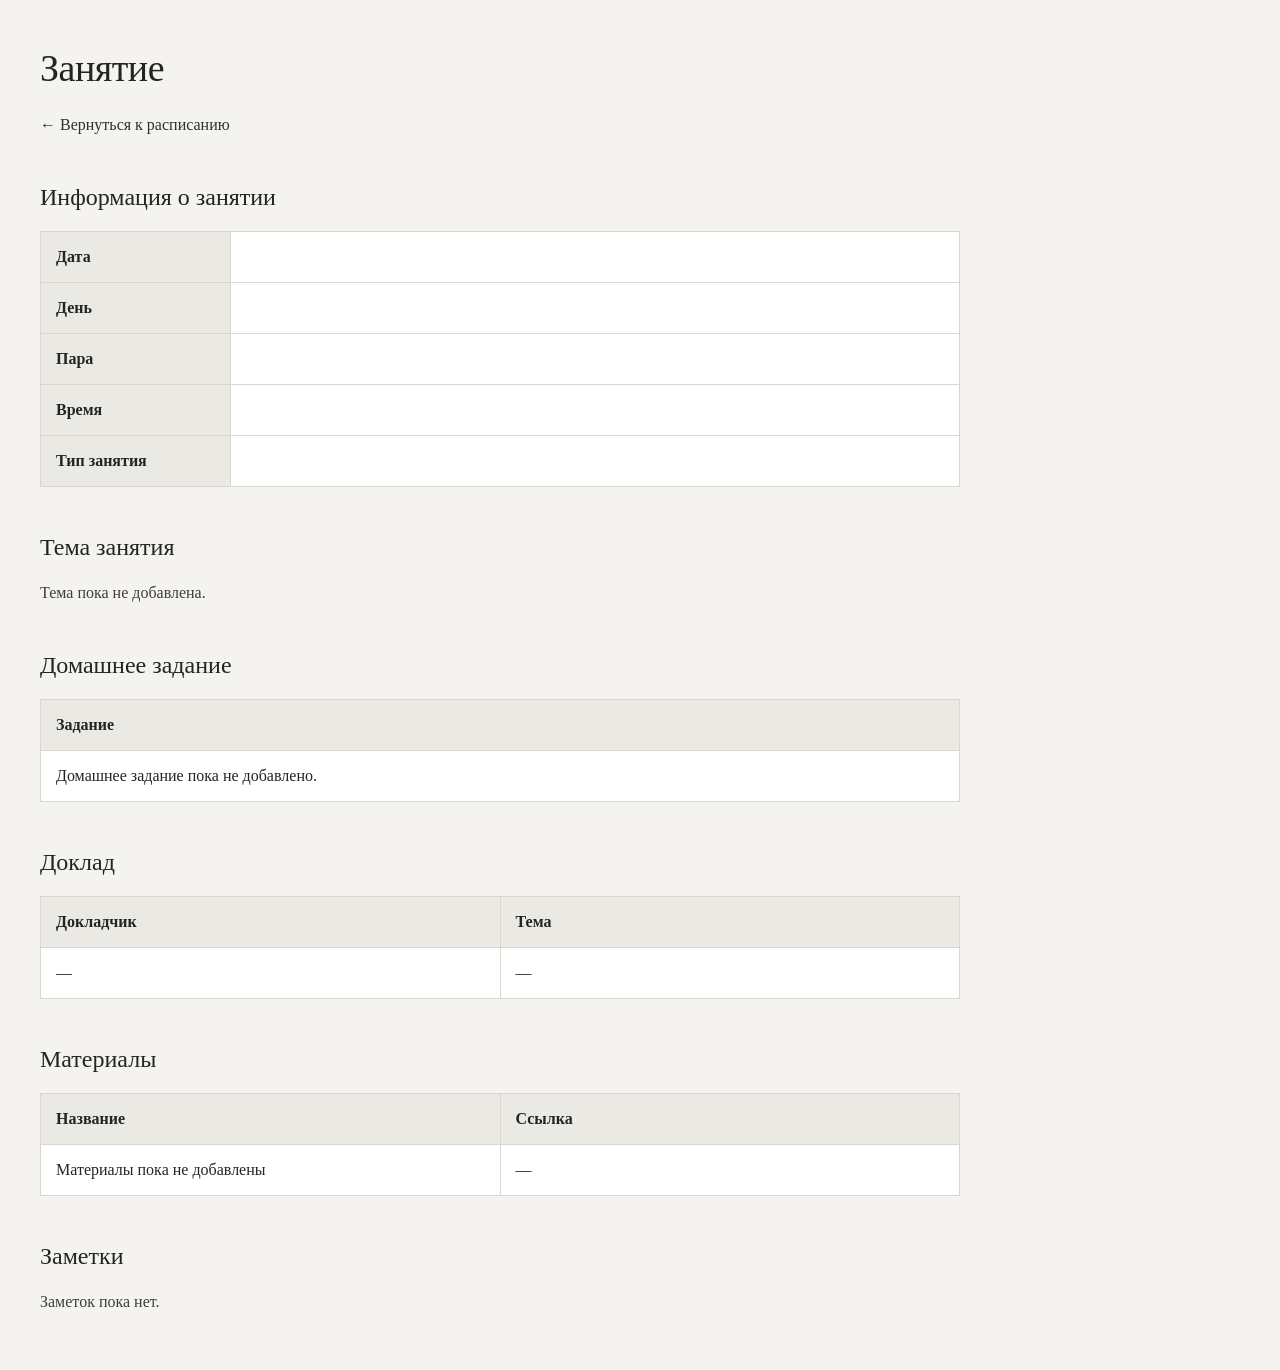
==== lesson.html @ 6598e794 "тело" ====
<!DOCTYPE html>
<html lang="ru">

<head>
    <meta charset="UTF-8">
    <title>Занятие</title>

    <link rel="stylesheet" href="style.css">
</head>

<body>

    <h1 id="subject">Занятие</h1>

    <p>
        <a href="index.html">← Вернуться к расписанию</a>
    </p>


    <h2>Информация о занятии</h2>

    <table border="1">

        <tr>
            <th>Дата</th>
            <td id="date"></td>
        </tr>

        <tr>
            <th>День</th>
            <td id="day"></td>
        </tr>

        <tr>
            <th>Пара</th>
            <td id="lessonNumber"></td>
        </tr>

        <tr>
            <th>Время</th>
            <td id="time"></td>
        </tr>

        <tr>
            <th>Тип занятия</th>
            <td id="lessonType"></td>
        </tr>

    </table>


    <h2>Тема занятия</h2>

    <p id="topic">
        Тема пока не добавлена.
    </p>


    <h2>Домашнее задание</h2>

<table border="1">

    <tr>
        <th>Задание</th>
    </tr>

    <tr>
        <td id="homework">
            Домашнее задание пока не добавлено.
        </td>
    </tr>

</table>


    <h2>Доклад</h2>

    <table border="1">

        <tr>
            <th>Докладчик</th>
            <th>Тема</th>
        </tr>

        <tr>
            <td id="reportStudent">
                —
            </td>

            <td id="reportTopic">
                —
            </td>
        </tr>

    </table>


    <h2>Материалы</h2>

    <table border="1">

        <tr>
            <th>Название</th>
            <th>Ссылка</th>
        </tr>

        <tr>
            <td>
                Материалы пока не добавлены
            </td>

            <td>
                —
            </td>
        </tr>

    </table>


    <h2>Заметки</h2>

    <p id="notes">
        Заметок пока нет.
    </p>


    <script src="lesson.js"></script>

</body>

</html>
---- style.css ----
/* ============================================
   ОСНОВНЫЕ НАСТРОЙКИ
   ============================================ */

* {
    box-sizing: border-box;
}

body {
    margin: 0;
    padding: 40px;

    background: #f4f3ef;
    color: #242424;

    font-family:
        Georgia,
        "Times New Roman",
        serif;

    line-height: 1.5;
}


/* ============================================
   ОСНОВНОЙ КОНТЕЙНЕР
   ============================================ */

body > * {
    max-width: 1400px;
    margin-left: auto;
    margin-right: auto;
}


/* ============================================
   ЗАГОЛОВКИ
   ============================================ */

h1 {
    margin-top: 0;
    margin-bottom: 8px;

    font-size: 38px;
    font-weight: 500;

    letter-spacing: -0.5px;
}

h2 {
    margin-top: 42px;
    margin-bottom: 16px;

    font-size: 24px;
    font-weight: 500;
}


/* ============================================
   ССЫЛКИ
   ============================================ */

a {
    color: #303030;
    text-decoration: none;
}

a:hover {
    text-decoration: underline;
}


/* ============================================
   НАВИГАЦИЯ
   ============================================ */

.navigation {
    display: flex;
    align-items: center;
    justify-content: space-between;

    max-width: 1400px;

    margin: 28px auto 24px;
}

.navigation button {
    padding: 10px 16px;

    border: 1px solid #b9b7b0;
    border-radius: 5px;

    background: #ebe9e3;
    color: #292929;

    font-family: inherit;
    font-size: 15px;

    cursor: pointer;

    transition:
        background 0.15s ease,
        border-color 0.15s ease;
}

.navigation button:hover {
    background: #dedcd5;
    border-color: #96948d;
}

.navigation button:active {
    transform: translateY(1px);
}


/* ============================================
   НАЗВАНИЕ НЕДЕЛИ
   ============================================ */

#weekTitle {
    position: relative;

    margin-bottom: 2px;
    padding-left: 14px;

    font-size: 30px;
    font-weight: 500;
}

#weekTitle::before {
    content: "";

    position: absolute;

    left: 0;
    top: 5px;
    bottom: 5px;

    width: 4px;

    border-radius: 3px;
}


/* ============================================
   ЦВЕТ НЕДЕЛИ
   ============================================ */

/* Красная неделя */

body.red-week #weekTitle::before {
    background: #a33;
}

body.red-week #schedule {
    border-top: 4px solid #a33;
}


/* Синяя неделя */

body.blue-week #weekTitle::before {
    background: #3572a5;
}

body.blue-week #schedule {
    border-top: 4px solid #3572a5;
}


/* ============================================
   ДАТЫ НЕДЕЛИ
   ============================================ */

#weekDates {
    color: #77756f;

    font-size: 16px;

    padding-left: 14px;
}


/* ============================================
   ТАБЛИЦА РАСПИСАНИЯ
   ============================================ */

#schedule {
    width: 100%;

    border-collapse: separate;
    border-spacing: 0;

    margin-top: 25px;

    background: #ffffff;

    border: 1px solid #c9c7c0;
    border-radius: 7px;

    overflow: hidden;

    table-layout: fixed;
}


/* ============================================
   ЯЧЕЙКИ
   ============================================ */

#schedule th,
#schedule td {
    padding: 15px 12px;

    border-right: 1px solid #d8d6cf;
    border-bottom: 1px solid #d8d6cf;

    vertical-align: top;
}

#schedule th:last-child,
#schedule td:last-child {
    border-right: none;
}

#schedule tr:last-child td {
    border-bottom: none;
}


/* ============================================
   ЗАГОЛОВКИ ТАБЛИЦЫ
   ============================================ */

#schedule th {
    background: #ebe9e3;

    font-size: 15px;
    font-weight: 600;

    text-align: center;
}

#schedule th:first-child {
    width: 80px;
}

#schedule th:nth-child(2) {
    width: 135px;
}


/* ============================================
   ПЕРВЫЙ СТОЛБЕЦ
   ============================================ */

#schedule td:first-child {
    background: #f0eee8;

    font-weight: 600;

    text-align: center;

    white-space: nowrap;
}


/* ============================================
   ВРЕМЯ
   ============================================ */

#schedule td:nth-child(2) {
    background: #faf9f6;

    color: #66645e;

    font-size: 14px;

    text-align: center;

    white-space: nowrap;
}


/* ============================================
   ЗАНЯТИЯ
   ============================================ */

#schedule td:not(:first-child):not(:nth-child(2)) {
    min-height: 80px;

    font-size: 15px;
}

#schedule td a {
    display: block;

    height: 100%;

    color: #242424;

    text-decoration: none;

    transition:
        background 0.15s ease,
        box-shadow 0.15s ease;
}

#schedule td a:hover {
    background: #f1f0eb;

    text-decoration: none;

    box-shadow:
        inset 0 0 0 1px #c5c3bc;

    border-radius: 4px;
}

#schedule td strong {
    font-weight: 600;
}


/* ============================================
   СОБЫТИЯ
   ============================================ */

#events {
    max-width: 1400px;

    margin-top: 25px;
    padding: 15px 18px;

    background: #ebe9e3;

    border-left: 3px solid #9b9992;
    border-radius: 4px;

    color: #4b4a46;

    font-size: 15px;
}


/* ============================================
   СТРАНИЦА ЗАНЯТИЯ
   ============================================ */

body:has(#lessonNumber) {
    max-width: 1000px;
}


/* ============================================
   ТАБЛИЦЫ НА СТРАНИЦЕ ЗАНЯТИЯ
   ============================================ */

body:has(#lessonNumber) table {
    width: 100%;

    border-collapse: collapse;

    background: #ffffff;

    border: 1px solid #c9c7c0;

    border-radius: 6px;
}

body:has(#lessonNumber) th,
body:has(#lessonNumber) td {
    padding: 13px 15px;

    border: 1px solid #d8d6cf;

    text-align: left;
}

body:has(#lessonNumber) th {
    width: 190px;

    background: #ebe9e3;

    font-weight: 600;
}


/* ============================================
   ЗАГОЛОВОК СТРАНИЦЫ ЗАНЯТИЯ
   ============================================ */

body:has(#lessonNumber) h1 {
    margin-bottom: 12px;
}


/* ============================================
   БЛОКИ С ТЕКСТОМ
   ============================================ */

body:has(#lessonNumber) p {
    color: #3f3e3a;
}


/* ============================================
   ДОМАШНЕЕ ЗАДАНИЕ
   ============================================ */

.homework {
    padding: 15px 18px;

    background: #ffffff;

    border: 1px solid #c9c7c0;
    border-radius: 6px;
}

.homework p {
    margin: 0;

    color: #3f3e3a;
}


/* ============================================
   МОБИЛЬНАЯ ВЕРСИЯ
   ============================================ */

@media (max-width: 900px) {

    body {
        padding: 20px;
    }

    h1 {
        font-size: 30px;
    }

    #weekTitle {
        font-size: 25px;
    }

    .navigation {
        gap: 10px;
    }

    .navigation button {
        padding: 8px 11px;

        font-size: 14px;
    }

    #schedule {
        font-size: 13px;
    }

    #schedule th,
    #schedule td {
        padding: 10px 7px;
    }

    #schedule th:first-child {
        width: 60px;
    }

    #schedule th:nth-child(2) {
        width: 105px;
    }

}


/* ============================================
   СОВСЕМ УЗКИЙ ЭКРАН
   ============================================ */

@media (max-width: 650px) {

    body {
        padding: 12px;
    }

    h1 {
        font-size: 27px;
    }

    h2 {
        font-size: 21px;
    }

    .navigation {
        flex-wrap: wrap;
    }

    #schedule {
        display: block;

        overflow-x: auto;

        white-space: normal;
    }

    #schedule th,
    #schedule td {
        min-width: 125px;
    }

    #schedule th:first-child,
    #schedule td:first-child {
        min-width: 60px;
    }

    #schedule th:nth-child(2),
    #schedule td:nth-child(2) {
        min-width: 105px;
    }

}
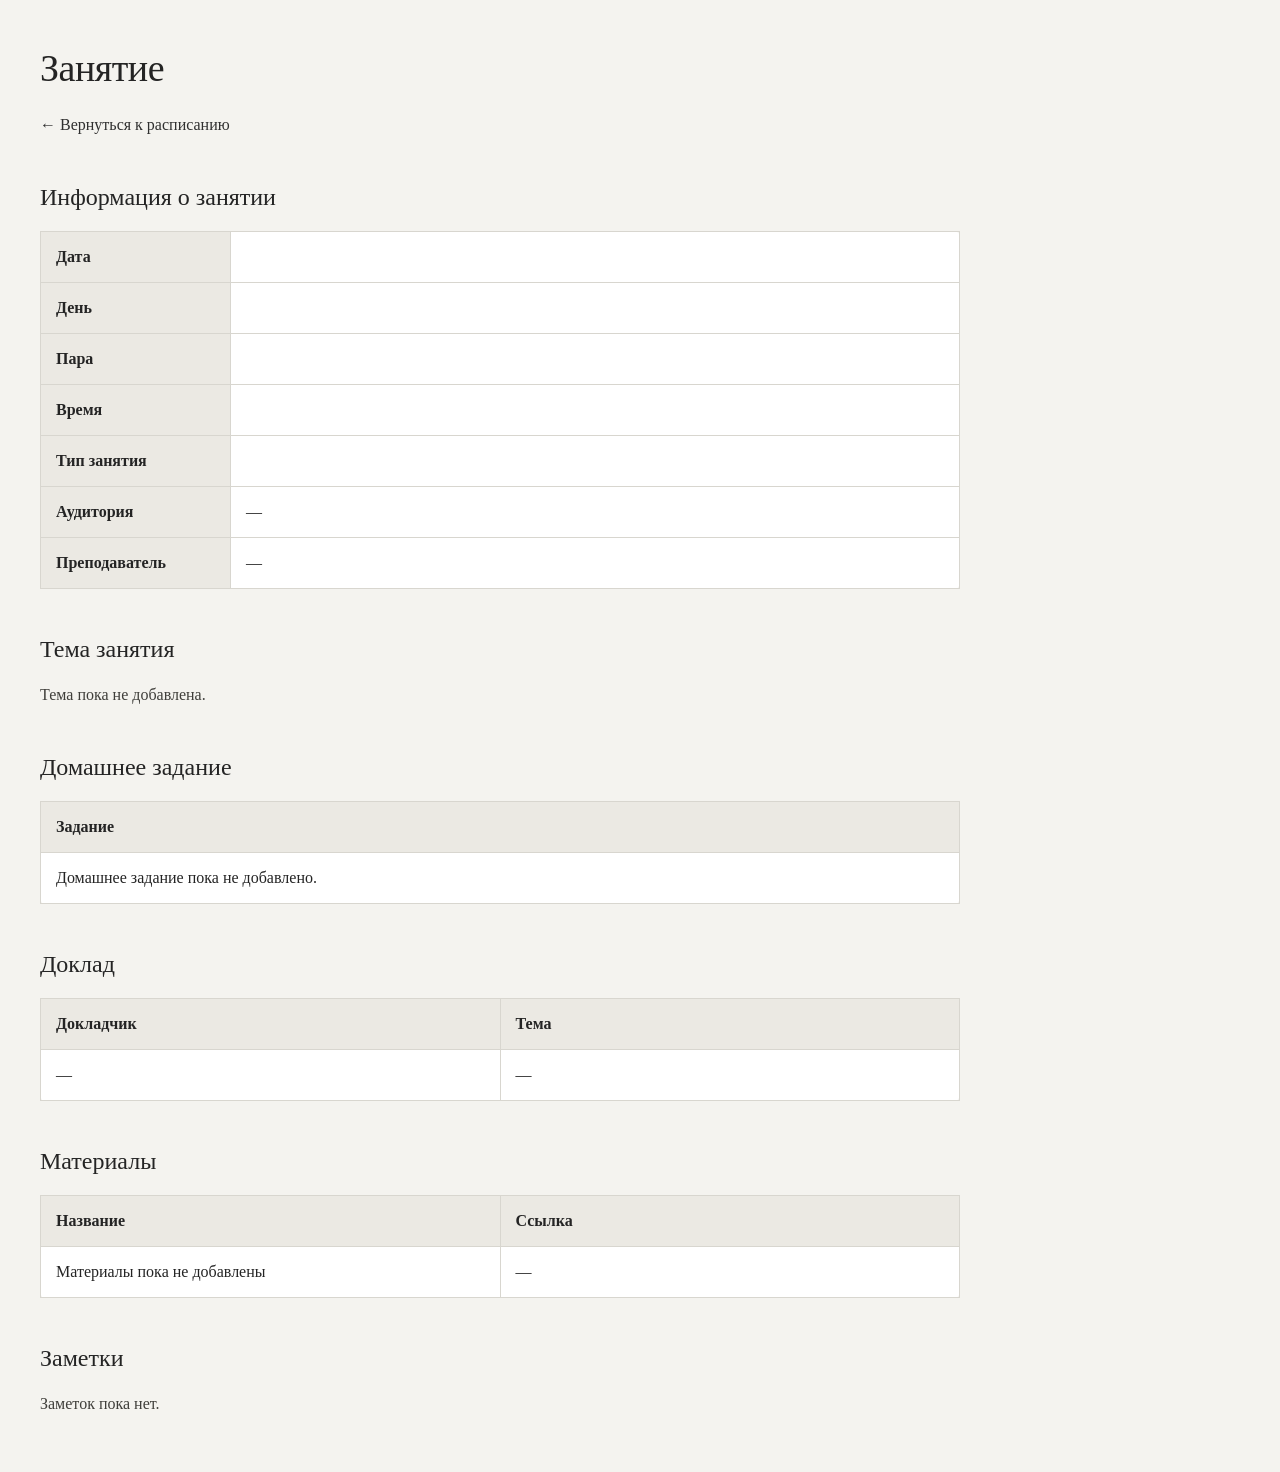
==== commit bd3bad68: "." ====
--- a/lesson.html
+++ b/lesson.html
@@ -2,87 +2,201 @@
 <html lang="ru">
 
 <head>
+
     <meta charset="UTF-8">
+
+    <meta name="viewport" content="width=device-width, initial-scale=1.0">
+
     <title>Занятие</title>
 
     <link rel="stylesheet" href="style.css">
+
+    <link rel="icon" type="image/png" href="favicon.png">
+
 </head>
 
+
 <body>
 
-    <h1 id="subject">Занятие</h1>
+    <h1 id="subject">
+        Занятие
+    </h1>
+
 
     <p>
-        <a href="index.html">← Вернуться к расписанию</a>
+
+        <a href="index.html">
+            ← Вернуться к расписанию
+        </a>
+
     </p>
 
 
-    <h2>Информация о занятии</h2>
-
-    <table border="1">
-
-        <tr>
-            <th>Дата</th>
+    <!-- ============================================
+         ИНФОРМАЦИЯ О ЗАНЯТИИ
+         ============================================ -->
+
+    <h2>
+        Информация о занятии
+    </h2>
+
+
+    <table>
+
+        <tr>
+
+            <th>
+                Дата
+            </th>
+
             <td id="date"></td>
-        </tr>
-
-        <tr>
-            <th>День</th>
+
+        </tr>
+
+
+        <tr>
+
+            <th>
+                День
+            </th>
+
             <td id="day"></td>
-        </tr>
-
-        <tr>
-            <th>Пара</th>
+
+        </tr>
+
+
+        <tr>
+
+            <th>
+                Пара
+            </th>
+
             <td id="lessonNumber"></td>
-        </tr>
-
-        <tr>
-            <th>Время</th>
+
+        </tr>
+
+
+        <tr>
+
+            <th>
+                Время
+            </th>
+
             <td id="time"></td>
-        </tr>
-
-        <tr>
-            <th>Тип занятия</th>
+
+        </tr>
+
+
+        <tr>
+
+            <th>
+                Тип занятия
+            </th>
+
             <td id="lessonType"></td>
-        </tr>
-
-    </table>
-
-
-    <h2>Тема занятия</h2>
+
+        </tr>
+
+
+        <tr>
+
+            <th>
+                Аудитория
+            </th>
+
+            <td id="classroom">
+                —
+            </td>
+
+        </tr>
+
+
+        <tr>
+
+            <th>
+                Преподаватель
+            </th>
+
+            <td id="teacher">
+                —
+            </td>
+
+        </tr>
+
+    </table>
+
+
+    <!-- ============================================
+         ТЕМА
+         ============================================ -->
+
+    <h2>
+        Тема занятия
+    </h2>
+
 
     <p id="topic">
         Тема пока не добавлена.
     </p>
 
 
-    <h2>Домашнее задание</h2>
-
-<table border="1">
-
-    <tr>
-        <th>Задание</th>
-    </tr>
-
-    <tr>
-        <td id="homework">
-            Домашнее задание пока не добавлено.
-        </td>
-    </tr>
-
-</table>
-
-
-    <h2>Доклад</h2>
-
-    <table border="1">
-
-        <tr>
-            <th>Докладчик</th>
-            <th>Тема</th>
-        </tr>
-
-        <tr>
+    <!-- ============================================
+         ДОМАШНЕЕ ЗАДАНИЕ
+         ============================================ -->
+
+    <h2>
+        Домашнее задание
+    </h2>
+
+
+    <table>
+
+        <tr>
+
+            <th>
+                Задание
+            </th>
+
+        </tr>
+
+
+        <tr>
+
+            <td id="homework">
+                Домашнее задание пока не добавлено.
+            </td>
+
+        </tr>
+
+    </table>
+
+
+    <!-- ============================================
+         ДОКЛАД
+         ============================================ -->
+
+    <h2>
+        Доклад
+    </h2>
+
+
+    <table>
+
+        <tr>
+
+            <th>
+                Докладчик
+            </th>
+
+            <th>
+                Тема
+            </th>
+
+        </tr>
+
+
+        <tr>
+
             <td id="reportStudent">
                 —
             </td>
@@ -90,21 +204,38 @@
             <td id="reportTopic">
                 —
             </td>
-        </tr>
-
-    </table>
-
-
-    <h2>Материалы</h2>
-
-    <table border="1">
-
-        <tr>
-            <th>Название</th>
-            <th>Ссылка</th>
-        </tr>
-
-        <tr>
+
+        </tr>
+
+    </table>
+
+
+    <!-- ============================================
+         МАТЕРИАЛЫ
+         ============================================ -->
+
+    <h2>
+        Материалы
+    </h2>
+
+
+    <table>
+
+        <tr>
+
+            <th>
+                Название
+            </th>
+
+            <th>
+                Ссылка
+            </th>
+
+        </tr>
+
+
+        <tr>
+
             <td>
                 Материалы пока не добавлены
             </td>
@@ -112,20 +243,35 @@
             <td>
                 —
             </td>
-        </tr>
-
-    </table>
-
-
-    <h2>Заметки</h2>
+
+        </tr>
+
+    </table>
+
+
+    <!-- ============================================
+         ЗАМЕТКИ
+         ============================================ -->
+
+    <h2>
+        Заметки
+    </h2>
+
 
     <p id="notes">
         Заметок пока нет.
     </p>
 
 
+    <!-- ============================================
+         JAVASCRIPT
+         ============================================ -->
+
+    <script src="lessonData.js"></script>
+
     <script src="lesson.js"></script>
 
+
 </body>
 
 </html>
--- a/style.css
+++ b/style.css
@@ -472,10 +472,6 @@
 }
 
 
-/* ============================================
-   СОВСЕМ УЗКИЙ ЭКРАН
-   ============================================ */
-
 @media (max-width: 650px) {
 
     body {
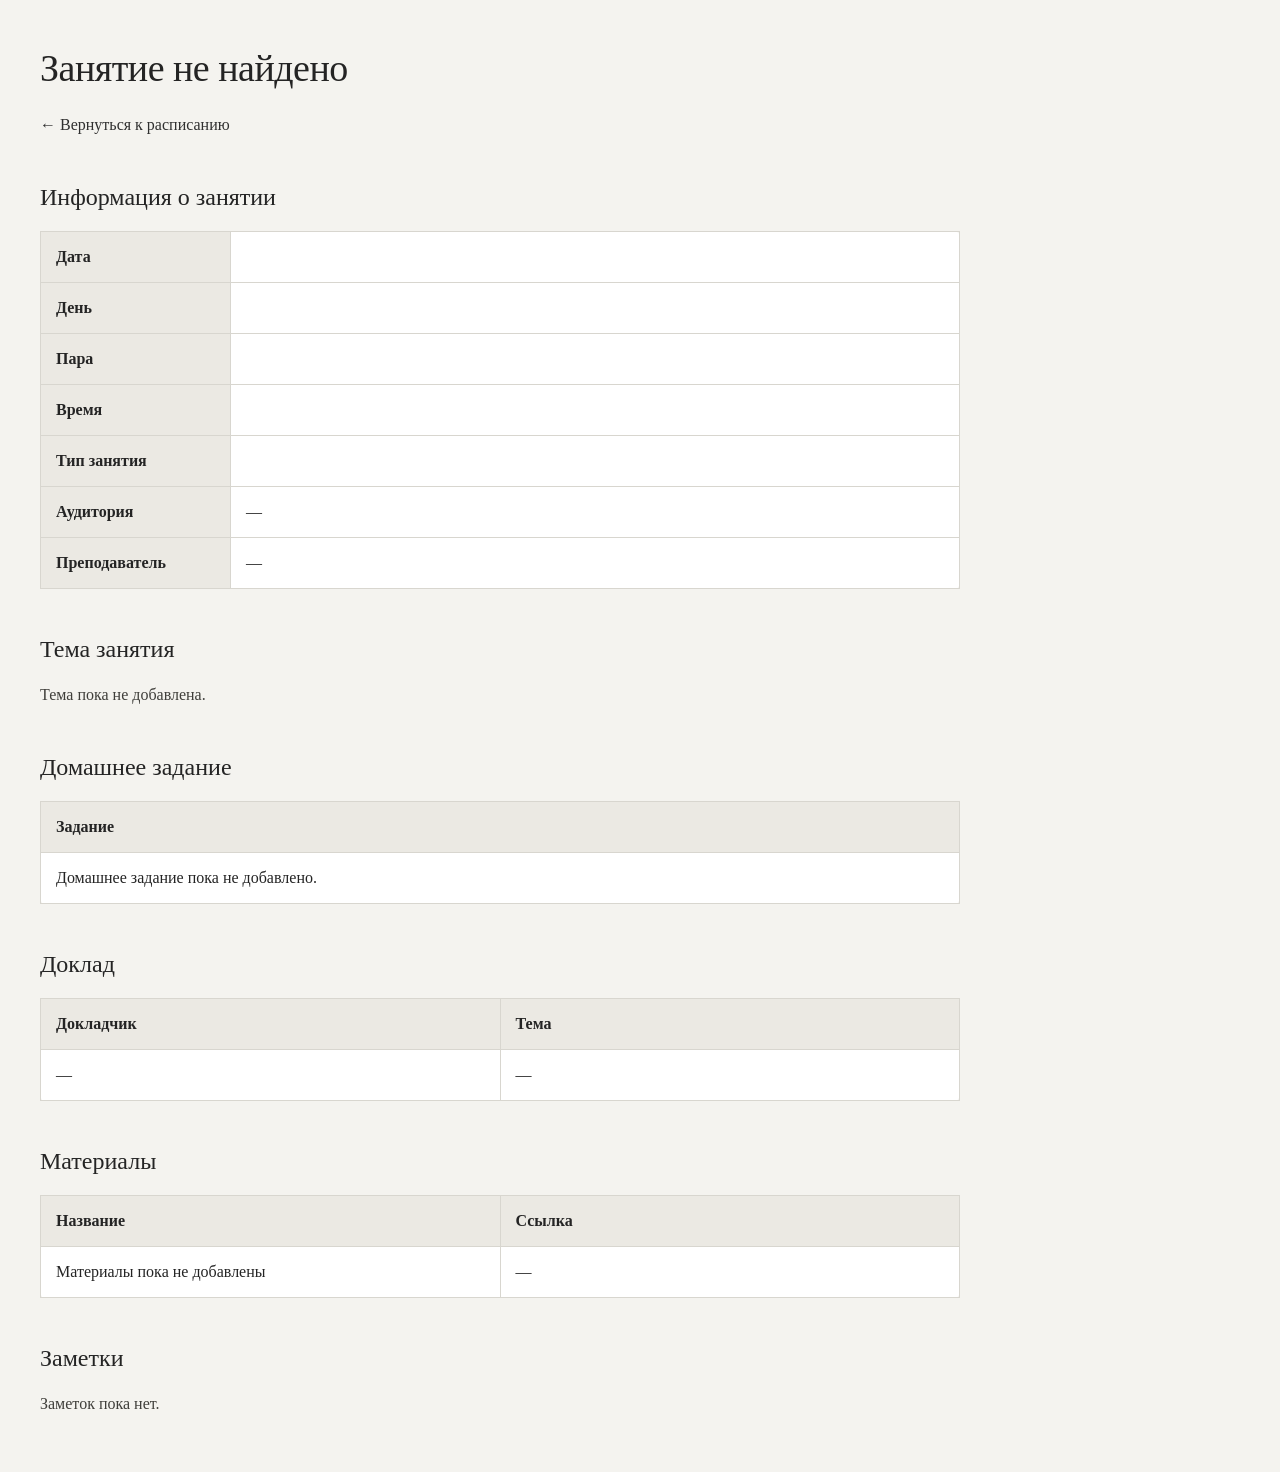
==== commit 744505f9: "Update lesson.html" ====
--- a/lesson.html
+++ b/lesson.html
@@ -267,7 +267,7 @@
          JAVASCRIPT
          ============================================ -->
 
-    <script src="lessonData.js"></script>
+    <script src="lessondata.js"></script>
 
     <script src="lesson.js"></script>
 
